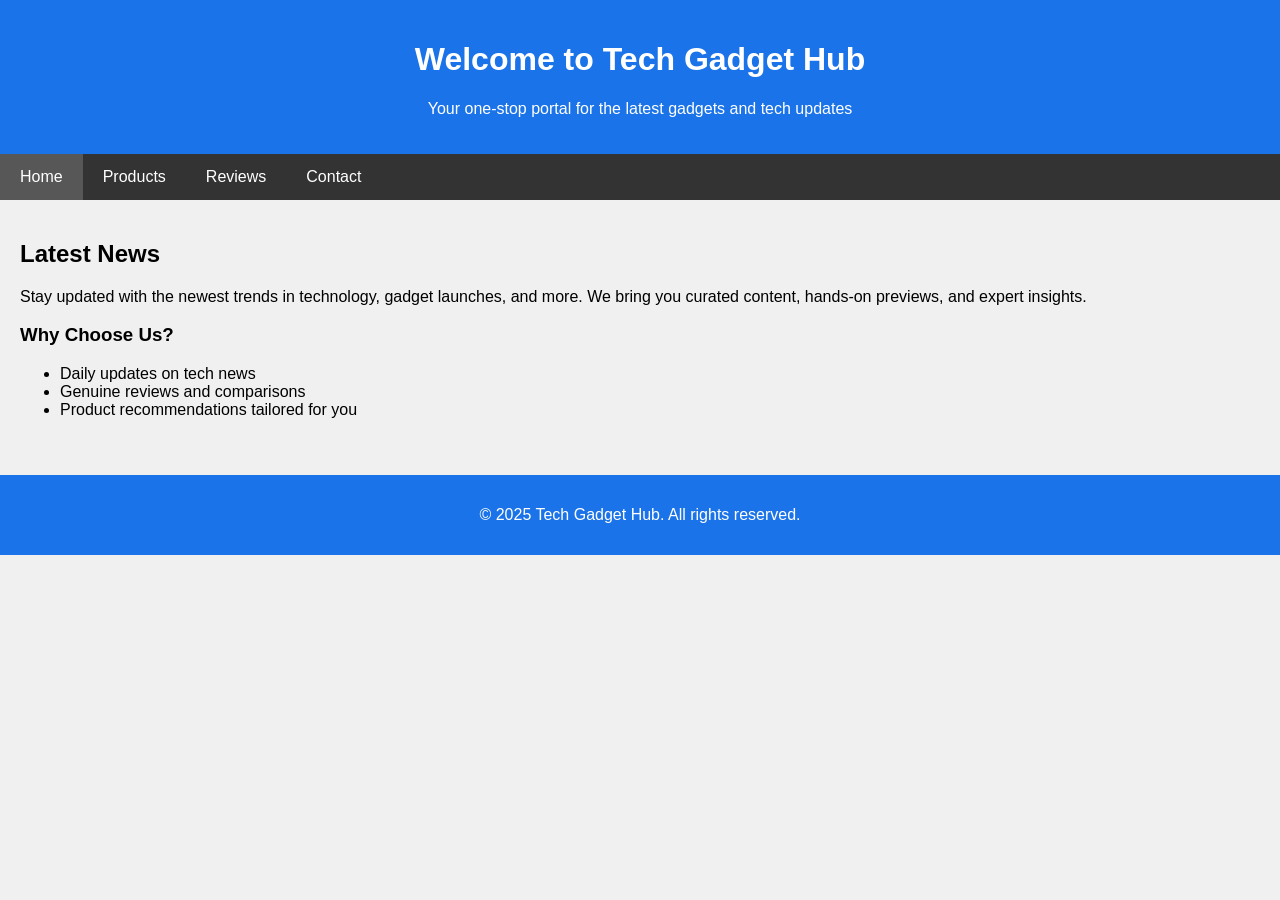
==== index.html @ 1ab90e68 "Add files via upload" ====
<!DOCTYPE html>
<html lang="en">
<head>
    <meta charset="UTF-8">
    <title>Tech Gadget Hub - Home</title>
    <link rel="stylesheet" href="style.css">
    <meta name="viewport" content="width=device-width, initial-scale=1.0">
</head>
<body>

<header>
    <h1>Welcome to Tech Gadget Hub</h1>
    <p>Your one-stop portal for the latest gadgets and tech updates</p>
</header>

<nav>
    <ul>
        <li><a href="index.html" class="active">Home</a></li>
        <li><a href="products.html">Products</a></li>
        <li><a href="reviews.html">Reviews</a></li>
        <li><a href="contact.html">Contact</a></li>
    </ul>
</nav>

<div class="main-content">
    <h2>Latest News</h2>
    <p>Stay updated with the newest trends in technology, gadget launches, and more. We bring you curated content, hands-on previews, and expert insights.</p>

    <h3>Why Choose Us?</h3>
    <ul>
        <li>Daily updates on tech news</li>
        <li>Genuine reviews and comparisons</li>
        <li>Product recommendations tailored for you</li>
    </ul>
</div>

<footer>
    <p>&copy; 2025 Tech Gadget Hub. All rights reserved.</p>
</footer>

</body>
</html>
---- style.css ----
/* General Styles */
body {
    font-family: Arial, sans-serif;
    background-color: #f0f0f0;
    margin: 0;
    padding: 0;
}

header {
    background-color: #1a73e8;
    color: white;
    padding: 20px;
    text-align: center;
}

nav ul {
    list-style-type: none;
    padding: 0;
    margin: 0;
    background-color: #333;
    overflow: hidden;
}

nav ul li {
    float: left;
}

nav ul li a {
    display: block;
    color: white;
    padding: 14px 20px;
    text-decoration: none;
}

nav ul li a:hover,
nav ul li a.active {
    background-color: #575757;
}

.main-content {
    padding: 20px;
}

/* Gadget Cards */
.gadget-cards {
    display: flex;
    justify-content: space-between;
    flex-wrap: wrap;
    gap: 20px;
    margin-top: 20px;
}

.gadget-card {
    background-color: white;
    border: 1px solid #ccc;
    padding: 15px;
    width: 30%;
    box-shadow: 0 2px 5px rgba(0, 0, 0, 0.1);
}

.gadget-card img {
    width: 100%;
    height: auto;
    margin-bottom: 10px;
}

.gadget-card h3 {
    margin: 10px 0 5px;
    font-size: 1.2em;
}

.gadget-card p {
    font-size: 0.95em;
    color: #333;
}

/* Form Styles */
form input[type="text"],
form input[type="email"],
form textarea {
    width: 100%;
    padding: 8px;
    margin-top: 4px;
    box-sizing: border-box;
}

form input[type="submit"] {
    background-color: #1a73e8;
    color: white;
    padding: 10px 20px;
    border: none;
    cursor: pointer;
}

form input[type="submit"]:hover {
    background-color: #005bb5;
}

/* Footer */
footer {
    background-color: #1a73e8;
    color: white;
    text-align: center;
    padding: 15px;
    margin-top: 20px;
}
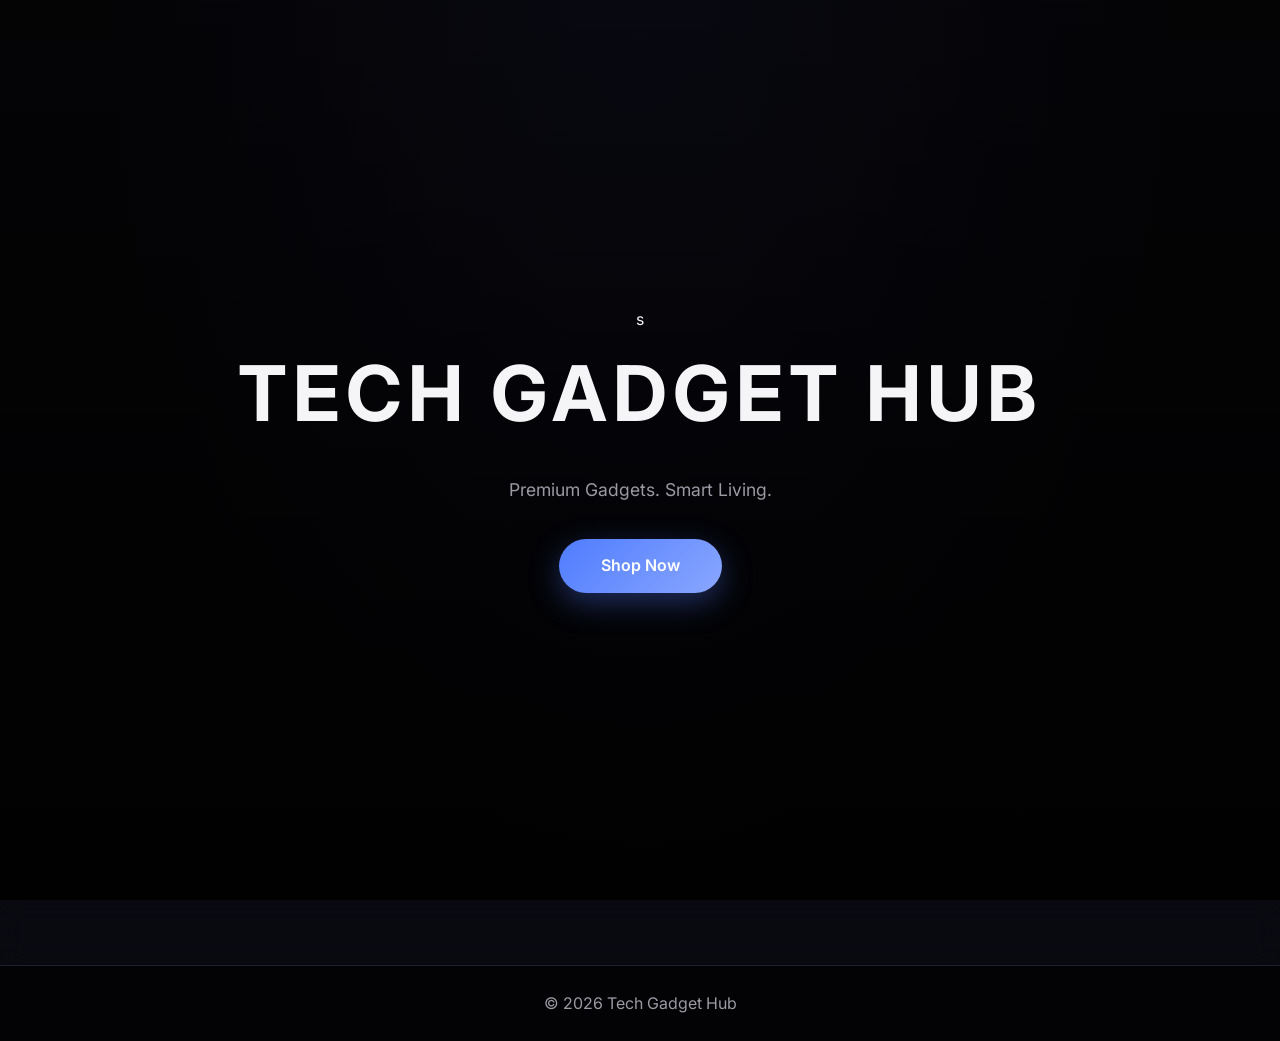
==== commit 7e3a3b61: "Initial commit" ====
--- a/index.html
+++ b/index.html
@@ -1,42 +1,36 @@
-<!DOCTYPE html>
-<html lang="en">
-<head>
-    <meta charset="UTF-8">
-    <title>Tech Gadget Hub - Home</title>
-    <link rel="stylesheet" href="style.css">
-    <meta name="viewport" content="width=device-width, initial-scale=1.0">
-</head>
-<body>
-
-<header>
-    <h1>Welcome to Tech Gadget Hub</h1>
-    <p>Your one-stop portal for the latest gadgets and tech updates</p>
-</header>
-
-<nav>
-    <ul>
-        <li><a href="index.html" class="active">Home</a></li>
-        <li><a href="products.html">Products</a></li>
-        <li><a href="reviews.html">Reviews</a></li>
-        <li><a href="contact.html">Contact</a></li>
-    </ul>
-</nav>
-
-<div class="main-content">
-    <h2>Latest News</h2>
-    <p>Stay updated with the newest trends in technology, gadget launches, and more. We bring you curated content, hands-on previews, and expert insights.</p>
-
-    <h3>Why Choose Us?</h3>
-    <ul>
-        <li>Daily updates on tech news</li>
-        <li>Genuine reviews and comparisons</li>
-        <li>Product recommendations tailored for you</li>
-    </ul>
-</div>
-
-<footer>
-    <p>&copy; 2025 Tech Gadget Hub. All rights reserved.</p>
-</footer>
-
-</body>
-</html>
+<!DOCTYPE html>
+<html lang="en">
+<head>
+<meta charset="UTF-8">
+<title>Tech Gadget Hub</title>
+<link rel="stylesheet" href="style.css">
+<meta name="viewport" content="width=device-width, initial-scale=1.0">
+</head>
+<body>
+
+<header class="hero">
+  <video autoplay muted loop class="hero-bg" style="position:absolute; width:100%; height:100%; object-fit:cover; z-index:-1;">
+    <source src="https://www.w3schools.com/howto/rain.mp4" type="video/mp4">
+  </video>
+
+  <div class="overlay">s
+    <h1>TECH GADGET HUB</h1>
+    <p>Premium Gadgets. Smart Living.</p>
+    <a href="products.html" class="hero-btn">Shop Now</a>
+  </div>
+</header>
+
+<nav class="navbar">
+  <a href="index.html" class="active">Home</a>
+  <a href="products.html">Products</a>
+  <a href="info.html">Gadget News</a>
+  <a href="contact.html">Contact</a>
+  <a href="feedback.html">feedback</a>
+</nav>
+
+<footer>
+  © 2026 Tech Gadget Hub
+</footer>
+
+</body>
+</html>
--- a/style.css
+++ b/style.css
@@ -1,106 +1,440 @@
-/* General Styles */
-body {
-    font-family: Arial, sans-serif;
-    background-color: #f0f0f0;
-    margin: 0;
-    padding: 0;
-}
-
-header {
-    background-color: #1a73e8;
-    color: white;
-    padding: 20px;
-    text-align: center;
-}
-
-nav ul {
-    list-style-type: none;
-    padding: 0;
-    margin: 0;
-    background-color: #333;
-    overflow: hidden;
-}
-
-nav ul li {
-    float: left;
-}
-
-nav ul li a {
-    display: block;
-    color: white;
-    padding: 14px 20px;
-    text-decoration: none;
-}
-
-nav ul li a:hover,
-nav ul li a.active {
-    background-color: #575757;
-}
-
-.main-content {
-    padding: 20px;
-}
-
-/* Gadget Cards */
-.gadget-cards {
-    display: flex;
-    justify-content: space-between;
-    flex-wrap: wrap;
-    gap: 20px;
-    margin-top: 20px;
-}
-
-.gadget-card {
-    background-color: white;
-    border: 1px solid #ccc;
-    padding: 15px;
-    width: 30%;
-    box-shadow: 0 2px 5px rgba(0, 0, 0, 0.1);
-}
-
-.gadget-card img {
-    width: 100%;
-    height: auto;
-    margin-bottom: 10px;
-}
-
-.gadget-card h3 {
-    margin: 10px 0 5px;
-    font-size: 1.2em;
-}
-
-.gadget-card p {
-    font-size: 0.95em;
-    color: #333;
-}
-
-/* Form Styles */
-form input[type="text"],
-form input[type="email"],
-form textarea {
-    width: 100%;
-    padding: 8px;
-    margin-top: 4px;
-    box-sizing: border-box;
-}
-
-form input[type="submit"] {
-    background-color: #1a73e8;
-    color: white;
-    padding: 10px 20px;
-    border: none;
-    cursor: pointer;
-}
-
-form input[type="submit"]:hover {
-    background-color: #005bb5;
-}
-
-/* Footer */
-footer {
-    background-color: #1a73e8;
-    color: white;
-    text-align: center;
-    padding: 15px;
-    margin-top: 20px;
-}
+@import url('https://fonts.googleapis.com/css2?family=Inter:wght@300;400;600;700&display=swap');
+
+:root{
+  --bg:#0b0b0f;
+  --card:#12121a;
+  --border:#1f1f2e;
+
+  --text:#f5f5f7;
+  --muted:#9a9aa3;
+
+  --accent:#4f7cff;
+  --accent-hover:#6c92ff;
+
+  --shadow:rgba(0,0,0,.45);
+
+  --radius:20px;
+  --transition:.3s ease;
+}
+
+*{
+  margin:0;
+  padding:0;
+  box-sizing:border-box;
+  font-family:'Inter',sans-serif;
+}
+
+body{
+  background:radial-gradient(ellipse at top,#121226 0%,#08080c 60%);
+  color:var(--text);
+  line-height:1.6;
+}
+
+/* ================= NAVBAR ================= */
+
+.navbar{
+  position:sticky;
+  top:0;
+  z-index:100;
+
+  display:flex;
+  justify-content:center;
+  gap:36px;
+  padding:16px;
+
+  backdrop-filter:blur(12px);
+  background:rgba(10,10,20,.6);
+  border-bottom:1px solid var(--border);
+}
+
+.navbar a{
+  color:var(--muted);
+  text-decoration:none;
+  font-weight:500;
+  letter-spacing:.5px;
+  padding-bottom:4px;
+  transition:var(--transition);
+}
+
+.navbar a:hover,
+.navbar a.active{
+  color:#fff;
+  border-bottom:2px solid var(--accent);
+}
+
+/* ================= HERO ================= */
+
+.hero{
+  height:100vh;
+
+  background:
+    linear-gradient(to bottom,rgba(0,0,0,.55),rgba(0,0,0,.85)),
+    url("https://images.unsplash.com/photo-1511707171634-5f897ff02aa9");
+
+  background-size:cover;
+  background-position:center;
+
+  display:flex;
+  align-items:center;
+  justify-content:center;
+}
+
+.overlay{
+  text-align:center;
+  max-width:900px;
+  padding:40px;
+}
+
+.overlay h1{
+  font-size:clamp(3rem,6vw,4.8rem);
+  font-weight:700;
+  letter-spacing:6px;
+}
+
+.overlay p{
+  margin:20px 0 35px;
+  color:var(--muted);
+  font-size:1.1rem;
+}
+
+.hero-btn{
+  display:inline-block;
+  padding:14px 42px;
+
+  border-radius:40px;
+
+  background:linear-gradient(135deg,var(--accent),#8aa7ff);
+  color:#fff;
+  text-decoration:none;
+  font-weight:600;
+
+  box-shadow:0 10px 30px rgba(79,124,255,.35);
+
+  transition:var(--transition);
+}
+
+.hero-btn:hover{
+  transform:translateY(-2px);
+  box-shadow:0 15px 40px rgba(79,124,255,.55);
+}
+
+/* ================= PRODUCT GRID ================= */
+
+.product-grid{
+  padding:70px clamp(20px,6vw,100px);
+
+  display:grid;
+  grid-template-columns:repeat(auto-fit,minmax(260px,1fr));
+  gap:35px;
+}
+
+.product-card{
+  position:relative;
+  overflow:hidden;
+
+  padding:25px;
+  text-align:center;
+
+  border-radius:var(--radius);
+  border:1px solid var(--border);
+
+  background:
+    linear-gradient(180deg,rgba(255,255,255,.04),transparent),
+    var(--card);
+
+  transition:var(--transition);
+  will-change:transform;
+}
+
+/* hover glow overlay */
+
+.product-card::before{
+  content:"";
+  position:absolute;
+  inset:0;
+
+  background:linear-gradient(
+    120deg,
+    transparent,
+    rgba(79,124,255,.15),
+    transparent
+  );
+
+  opacity:0;
+  transition:.4s;
+  pointer-events:none;
+}
+
+.product-card:hover::before{
+  opacity:1;
+}
+
+.product-card:hover{
+  transform:translateY(-8px);
+  box-shadow:0 20px 40px var(--shadow);
+}
+
+.product-card img{
+  width:100%;
+  height:230px;
+
+  object-fit:contain;
+
+  margin-bottom:20px;
+  filter:drop-shadow(0 15px 25px rgba(0,0,0,.6));
+}
+
+.product-card h3{
+  font-size:1.1rem;
+  margin-bottom:8px;
+}
+
+.product-card p{
+  color:var(--muted);
+  margin-bottom:15px;
+}
+
+/* ================= BUTTONS ================= */
+
+.product-card button{
+  width:100%;
+  padding:12px;
+
+  border:none;
+  border-radius:10px;
+
+  background:var(--accent);
+  color:#fff;
+  font-weight:600;
+
+  cursor:pointer;
+
+  transition:var(--transition);
+}
+
+.product-card button:hover{
+  background:var(--accent-hover);
+}
+
+.product-card a{
+  display:block;
+  margin-top:10px;
+
+  font-size:.9rem;
+  text-decoration:none;
+  color:var(--muted);
+
+  transition:var(--transition);
+}
+
+.product-card a:hover{
+  color:#fff;
+}
+
+/* ================= REVIEWS ================= */
+
+#review-list p{
+  background:var(--card);
+  border:1px solid var(--border);
+
+  padding:18px;
+  border-radius:14px;
+
+  margin-bottom:15px;
+}
+
+/* ================= CONTACT ================= */
+
+.contact-box{
+  max-width:500px;
+  margin:auto;
+
+  background:var(--card);
+  border:1px solid var(--border);
+
+  padding:40px;
+  border-radius:var(--radius);
+
+  text-align:center;
+}
+
+/* ================= VIEW MODAL ================= */
+
+.view-modal{
+  position:fixed;
+  inset:0;
+
+  background:rgba(0,0,0,.7);
+
+  display:none;
+  align-items:center;
+  justify-content:center;
+
+  z-index:200;
+}
+
+.view-box{
+  min-width:280px;
+
+  background:var(--card);
+  border:1px solid var(--border);
+
+  padding:35px;
+  border-radius:var(--radius);
+
+  text-align:center;
+}
+
+.view-box h3{
+  margin-bottom:20px;
+}
+
+.view-box a{
+  display:block;
+
+  padding:12px;
+  margin:10px 0;
+
+  border-radius:10px;
+
+  background:var(--accent);
+  color:#fff;
+  text-decoration:none;
+  font-weight:600;
+
+  transition:var(--transition);
+}
+
+.view-box a:hover{
+  background:var(--accent-hover);
+}
+
+.close-btn{
+  margin-top:15px;
+  background:none;
+  border:none;
+
+  color:#aaa;
+  cursor:pointer;
+}
+
+/* ================= FOOTER ================= */
+
+footer{
+  text-align:center;
+
+  padding:25px;
+
+  color:var(--muted);
+
+  border-top:1px solid var(--border);
+  background:rgba(0,0,0,.6);
+}
+
+/* ================= FEEDBACK PAGE ================= */
+
+.feedback-container{
+  max-width:520px;
+  margin:80px auto;
+
+  padding:40px;
+
+  background:var(--card);
+  border:1px solid var(--border);
+  border-radius:var(--radius);
+
+  box-shadow:0 20px 40px var(--shadow);
+
+  text-align:center;
+}
+
+.feedback-container h2{
+  margin-bottom:10px;
+}
+
+.feedback-container p{
+  color:var(--muted);
+  margin-bottom:25px;
+}
+
+.feedback-container form{
+  text-align:left;
+}
+
+.feedback-container label{
+  display:block;
+  margin-top:15px;
+  margin-bottom:5px;
+  font-weight:500;
+}
+
+.feedback-container input,
+.feedback-container textarea{
+  width:100%;
+
+  padding:12px;
+
+  border-radius:10px;
+  border:1px solid var(--border);
+
+  background:#0e0e15;
+  color:#fff;
+
+  outline:none;
+}
+
+.feedback-container textarea{
+  height:110px;
+  resize:none;
+}
+
+/* STAR RATING */
+
+.rating{
+  display:flex;
+  flex-direction:row-reverse;
+  justify-content:flex-end;
+
+  font-size:26px;
+  margin-top:5px;
+}
+
+.rating input{
+  display:none;
+}
+
+.rating label{
+  color:#444;
+  cursor:pointer;
+  transition:var(--transition);
+}
+
+.rating input:checked ~ label,
+.rating label:hover,
+.rating label:hover ~ label{
+  color:#ffd700;
+}
+
+/* BUTTON */
+
+.feedback-container button{
+  margin-top:25px;
+
+  width:100%;
+  padding:13px;
+
+  border:none;
+  border-radius:12px;
+
+  background:var(--accent);
+  color:#fff;
+
+  font-weight:600;
+  cursor:pointer;
+
+  transition:var(--transition);
+}
+
+.feedback-container button:hover{
+  background:var(--accent-hover);
+}
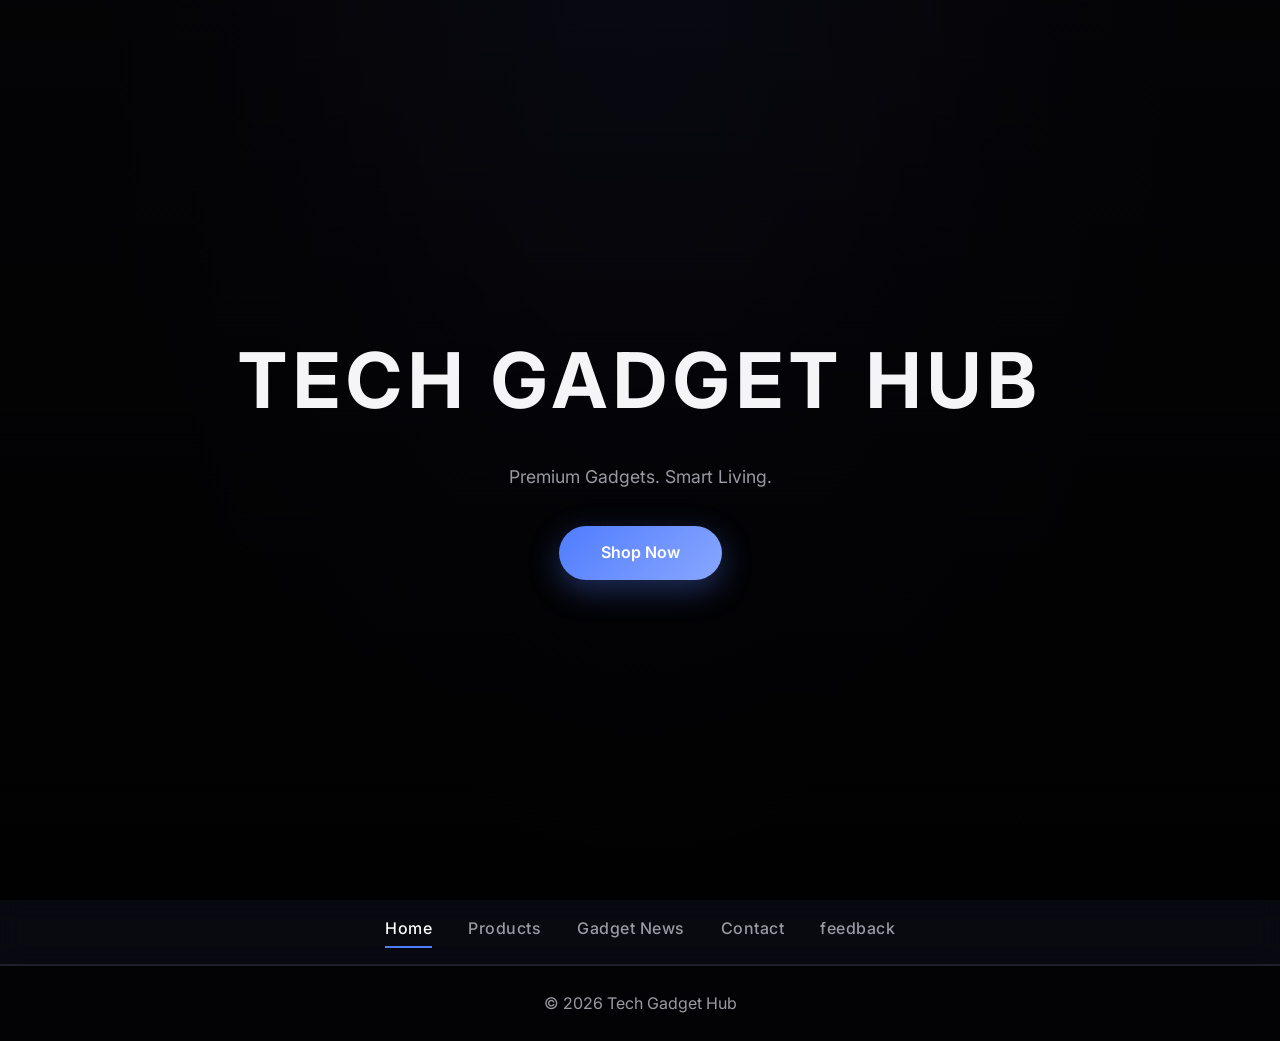
==== commit d9923457: "removed s" ====
--- a/index.html
+++ b/index.html
@@ -13,7 +13,7 @@
     <source src="https://www.w3schools.com/howto/rain.mp4" type="video/mp4">
   </video>
 
-  <div class="overlay">s
+  <div class="overlay">
     <h1>TECH GADGET HUB</h1>
     <p>Premium Gadgets. Smart Living.</p>
     <a href="products.html" class="hero-btn">Shop Now</a>
